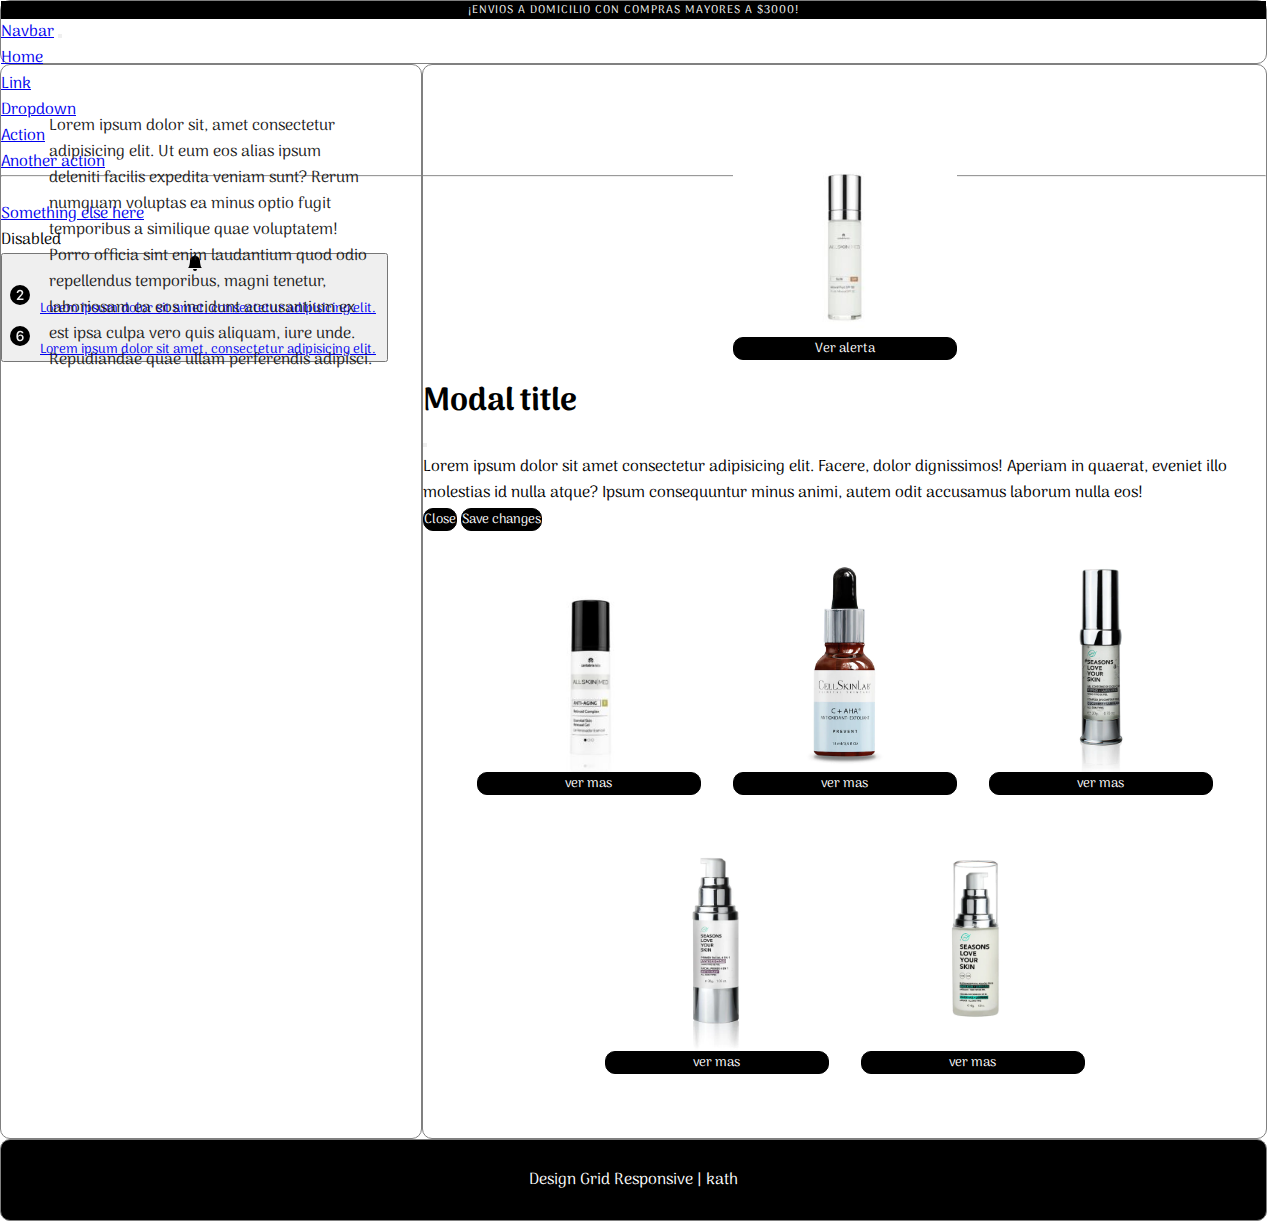
==== index.html @ 7ddfaa4d "[m] este es mi primer push" ====
<!DOCTYPE html>
<html lang="en">
<head>
    <meta charset="UTF-8">
    <meta http-equiv="X-UA-Compatible" content="IE=edge">
    <meta name="viewport" content="width=device-width, initial-scale=1.0">
    <!-- GOOGLE FONT -->
    <link rel="preconnect" href="https://fonts.googleapis.com">
    <link rel="preconnect" href="https://fonts.gstatic.com" crossorigin>
    <link href="https://fonts.googleapis.com/css2?family=Arima:wght@100;200;400;600;700&display=swap" rel="stylesheet">
    <!--BS cdn-->
    <link href="https://cdn.jsdelivr.net/npm/bootstrap@5.3.0/dist/css/bootstrap.min.css" rel="stylesheet" integrity="sha384-9ndCyUaIbzAi2FUVXJi0CjmCapSmO7SnpJef0486qhLnuZ2cdeRhO02iuK6FUUVM" crossorigin="anonymous">

    <!-- estilos -->
    <link rel="stylesheet" href="css/style.css">
    <title>Clase 5 | Bootstrap Cdn</title>
</head>
<body>
    <div class="grid__container">
        <header class="cabeza grid__setter">
            <div class="cabeza__span">
                <p>¡Envios a domicilio con compras mayores a $3000!</p>
            </div>

            <nav class="navbar navbar-expand-lg bg-body-tertiary">
                <div class="container-fluid">
                  <a class="navbar-brand" href="#">Navbar</a>
                  <button class="navbar-toggler" type="button" data-bs-toggle="collapse" data-bs-target="#navbarSupportedContent" aria-controls="navbarSupportedContent" aria-expanded="false" aria-label="Toggle navigation">
                    <span class="navbar-toggler-icon"></span>
                  </button>
                  <div class="collapse navbar-collapse" id="navbarSupportedContent">
                    <ul class="navbar-nav me-auto mb-2 mb-lg-0">
                      <li class="nav-item">
                        <a class="nav-link active" aria-current="page" href="#">Home</a>
                      </li>
                      <li class="nav-item">
                        <a class="nav-link" href="#">Link</a>
                      </li>
                      <li class="nav-item dropdown">
                        <a class="nav-link dropdown-toggle" href="#" role="button" data-bs-toggle="dropdown" aria-expanded="false">
                          Dropdown
                        </a>
                        <ul class="dropdown-menu">
                          <li><a class="dropdown-item" href="#">Action</a></li>
                          <li><a class="dropdown-item" href="#">Another action</a></li>
                          <li><hr class="dropdown-divider"></li>
                          <li><a class="dropdown-item" href="#">Something else here</a></li>
                        </ul>
                      </li>
                      <li class="nav-item">
                        <a class="nav-link disabled">Disabled</a>
                      </li>
                    </ul>
                    <form class="d-flex dropdown" role="search">
                      <button class="btn dropdown-toggle"  data-bs-toggle="dropdown" aria-expanded="false" type="submit"><svg xmlns="http://www.w3.org/2000/svg" width="16" height="16" fill="currentColor" class="bi bi-bell-fill" viewBox="0 0 16 16">
                        <path d="M8 16a2 2 0 0 0 2-2H6a2 2 0 0 0 2 2zm.995-14.901a1 1 0 1 0-1.99 0A5.002 5.002 0 0 0 3 6c0 1.098-.5 6-2 7h14c-1.5-1-2-5.902-2-7 0-2.42-1.72-4.44-4.005-4.901z"/>
                      </svg>
                        <ul class="dropdown-menu notificacion-align">
                          <li class="d-flex align-items-center">
                            <svg xmlns="http://www.w3.org/2000/svg" fill="currentColor" class="bi bi-2-circle-fill notificacion-svg" viewBox="0 0 16 16">
                              <path d="M16 8A8 8 0 1 1 0 8a8 8 0 0 1 16 0ZM6.646 6.24c0-.691.493-1.306 1.336-1.306.756 0 1.313.492 1.313 1.236 0 .697-.469 1.23-.902 1.705l-2.971 3.293V12h5.344v-1.107H7.268v-.077l1.974-2.22.096-.107c.688-.763 1.287-1.428 1.287-2.43 0-1.266-1.031-2.215-2.613-2.215-1.758 0-2.637 1.19-2.637 2.402v.065h1.271v-.07Z"/>
                            </svg>
                            <a class="dropdown-item" href="#">Lorem ipsum dolor sit amet, consectetur adipisicing elit.</a>
                          </li>
                          <li class="d-flex align-items-center bg-warning">
                            <svg xmlns="http://www.w3.org/2000/svg"  fill="currentColor" class="bi bi-6-circle-fill notificacion-svg" viewBox="0 0 16 16">
                              <path d="M16 8A8 8 0 1 1 0 8a8 8 0 0 1 16 0ZM8.21 3.855c-1.868 0-3.116 1.395-3.116 4.407 0 1.183.228 2.039.597 2.642.569.926 1.477 1.254 2.409 1.254 1.629 0 2.847-1.013 2.847-2.783 0-1.676-1.254-2.555-2.508-2.555-1.125 0-1.752.61-1.98 1.155h-.082c-.012-1.946.727-3.036 1.805-3.036.802 0 1.213.457 1.312.815h1.29c-.06-.908-.962-1.899-2.573-1.899Zm-.099 4.008c-.92 0-1.564.65-1.564 1.576 0 1.032.703 1.635 1.558 1.635.868 0 1.553-.533 1.553-1.629 0-1.06-.744-1.582-1.547-1.582Z"/>
                            </svg>
                            <a class="dropdown-item notificacion-align-a" href="#">Lorem ipsum dolor sit amet, consectetur adipisicing elit.</a>
                          </li>
                          
                        </ul>
                    </button>
                    </form>
                  </div>
                </div>
              </nav>
            <!--
           <div class="cabeza__menu">
                <h1 class="cabeza__menu--logo">skin K!</h1>
           
                <nav>
                    <ul>
                        <li><a href="">Inicio</a></li>
                        <li><a href="page/galeria.html">Nosotros</a></li>
                        <li><a href="">Historia</a></li>
                    </ul>
                </nav>
            </div>-->
        </header>
        <aside class="publi grid__setter">
            <p> Lorem ipsum dolor sit, amet consectetur adipisicing elit. Ut eum eos alias ipsum deleniti facilis expedita veniam sunt? Rerum numquam voluptas ea minus optio fugit temporibus a similique quae voluptatem!
            Porro officia sint enim laudantium quod odio repellendus temporibus, magni tenetur, laboriosam ea eos incidunt accusantium ex est ipsa culpa vero quis aliquam, iure unde. Repudiandae quae ullam perferendis adipisci.</p>
        </aside>
        <main class="galeria grid__setter">
            <div class="galeria__producto">
                 <img src="img/img-1.jpeg" alt="">
                 <button class="galeria__button" type="button"  data-bs-toggle="modal" data-bs-target="#exampleModal">Ver alerta</button>
            </div>
            <div class="modal fade" id="exampleModal" tabindex="-1" aria-labelledby="exampleModalLabel" aria-hidden="true">
              <div class="modal-dialog">
                <div class="modal-content">
                  <div class="modal-header">
                    <h1 class="modal-title fs-5" id="exampleModalLabel">Modal title</h1>
                    <button type="button" class="btn-close" data-bs-dismiss="modal" aria-label="Close"></button>
                  </div>
                  <div class="modal-body">
                    Lorem ipsum dolor sit amet consectetur adipisicing elit. Facere, dolor dignissimos! Aperiam in quaerat, eveniet illo molestias id nulla atque? Ipsum consequuntur minus animi, autem odit accusamus laborum nulla eos!
                  </div>
                  <div class="modal-footer">
                    <button type="button"  class="galeria__button" data-bs-dismiss="modal">Close</button>
                    <button type="button" class="galeria__button">Save changes</button>
                  </div>
                </div>
              </div>
            </div>
            <div class="galeria__producto">
                <img src="img/img-2.jpeg" alt="">
                <button class="galeria__button">ver mas</button>
           </div>
            <div class="galeria__producto">
                <img src="img/img-3.webp" alt="">
                <button class="galeria__button">ver mas</button>
           </div>
           <div class="galeria__producto">
                 <img src="img/img-4.webp" alt="">
                 <button class="galeria__button">ver mas</button>
            </div>
            <div class="galeria__producto">
                <img src="img/img-5.webp" alt="">
                <button class="galeria__button">ver mas</button>
           </div>
           <div class="galeria__producto">
                 <img src="img/img-6.webp" alt="">
                 <button class="galeria__button">ver mas</button>
            </div>
           
        </main>
        <footer class="pie grid__setter">
          
          <span>Design Grid Responsive | kath</span>
        </footer>
    </div>

    <!--Script BS-->
    <script src="https://cdn.jsdelivr.net/npm/bootstrap@5.3.0/dist/js/bootstrap.bundle.min.js" integrity="sha384-geWF76RCwLtnZ8qwWowPQNguL3RmwHVBC9FhGdlKrxdiJJigb/j/68SIy3Te4Bkz" crossorigin="anonymous"></script>

</body>
</html>
---- css/style.css ----
*{
    margin: 0;
    padding: 0;
    font-family: 'Arima', cursive;
}
/* menu */
.cabeza__span{
    font-size: 0.7rem;
    background-color: #000000;
    text-align: center;
    text-transform: uppercase;
    letter-spacing: 1px;
    width: 100%;
}
.cabeza__span p{
    color: #ffffff;
    padding: 0;
    margin: 0;
}
.cabeza__menu{
    display: flex;
    justify-content: space-around;
    align-items: center;
    height: 5rem;
}
.cabeza__menu--logo{
    font-weight: 700;
    font-size: 1.5rem;
}
.cabeza__menu ul{
    display: flex;
    width: 24rem;
    justify-content: space-around;
}

.cabeza__menu ul li{
    list-style: none;
}
.cabeza__menu ul li a{
    text-decoration: none;
    color:#000;
}
        /*BS navbar*/
.notificacion-align[data-bs-popper] {
      right:0;
      left: inherit;
}
.notificacion-align a{
    padding: 0px;
    margin-right: 10px;
}
.notificacion-svg{
    margin: 7px;
    width: 20px;
    height: 20px;
}
/* aside */
p{
    color: #1b1a1a;
    margin: 3rem;
}
/* galeria */
.galeria{
    display: flex;
    flex-flow: wrap;
    justify-content: center;
    padding: 2rem 0 3rem;
}
.galeria__producto{
    display: flex;
    flex-direction: column;
    margin: 1rem;
}
.galeria__producto img{
    width: 14rem;
}
.galeria__button{
    background-color: #000;
    color: #ffffff;
    border: 1px solid #000;
    border-radius: 10px;
}

.pie{
    background-color: #000;
    color: #ffffff;
    display: flex;
    justify-content: center;
    height: 5rem;
    align-items: center;
}

.grid__setter{
    border: 1px solid gray;
    border-radius: 10px;
}
/*GRID*/
.grid__container{
    display: grid;
    grid-template-columns: 33% 33% 33%;
    grid-template-rows: 4rem 3fr 1fr 2em;
    grid-template-areas: 
    "cabeza cabeza cabeza"
    "publi galeria galeria"
    "publi galeria galeria"
    "pie pie pie";

}

.cabeza{
    grid-area: cabeza;
}

.publi{
    grid-area: publi;
}
.galeria{
    grid-area: galeria;
}
.pie{
    grid-area: pie;
}

/*
Si codeo de "desktop" a "mobile" tengo que usar "max-width"

Si codeo de "mobile" a "desktop" tengo que usar "min-width"

*/

/* T A B L E T */
@media (max-width: 768px){
    .grid__container{
        display: grid;
        grid-template-columns: 50% 50%;
        grid-template-rows: 4rem 3fr 1fr 2em;
        grid-template-areas: 
        "cabeza cabeza "
        "publi galeria "
        "publi galeria "
        "pie pie ";
    
    }
    .galeria__button{
        background-color: #04cefc;
        color: #ffffff;
        border: 1px solid #000;
        border-radius: 20px;
        height: 50px;
    }

    .galeria__producto img{
        width: 20rem;
    }
}

/* M O B I L E */
@media (max-width:576px){
    .grid__container{
        background-color: red;
    }

    .galeria__producto img{
        width: 5rem;
    }
}
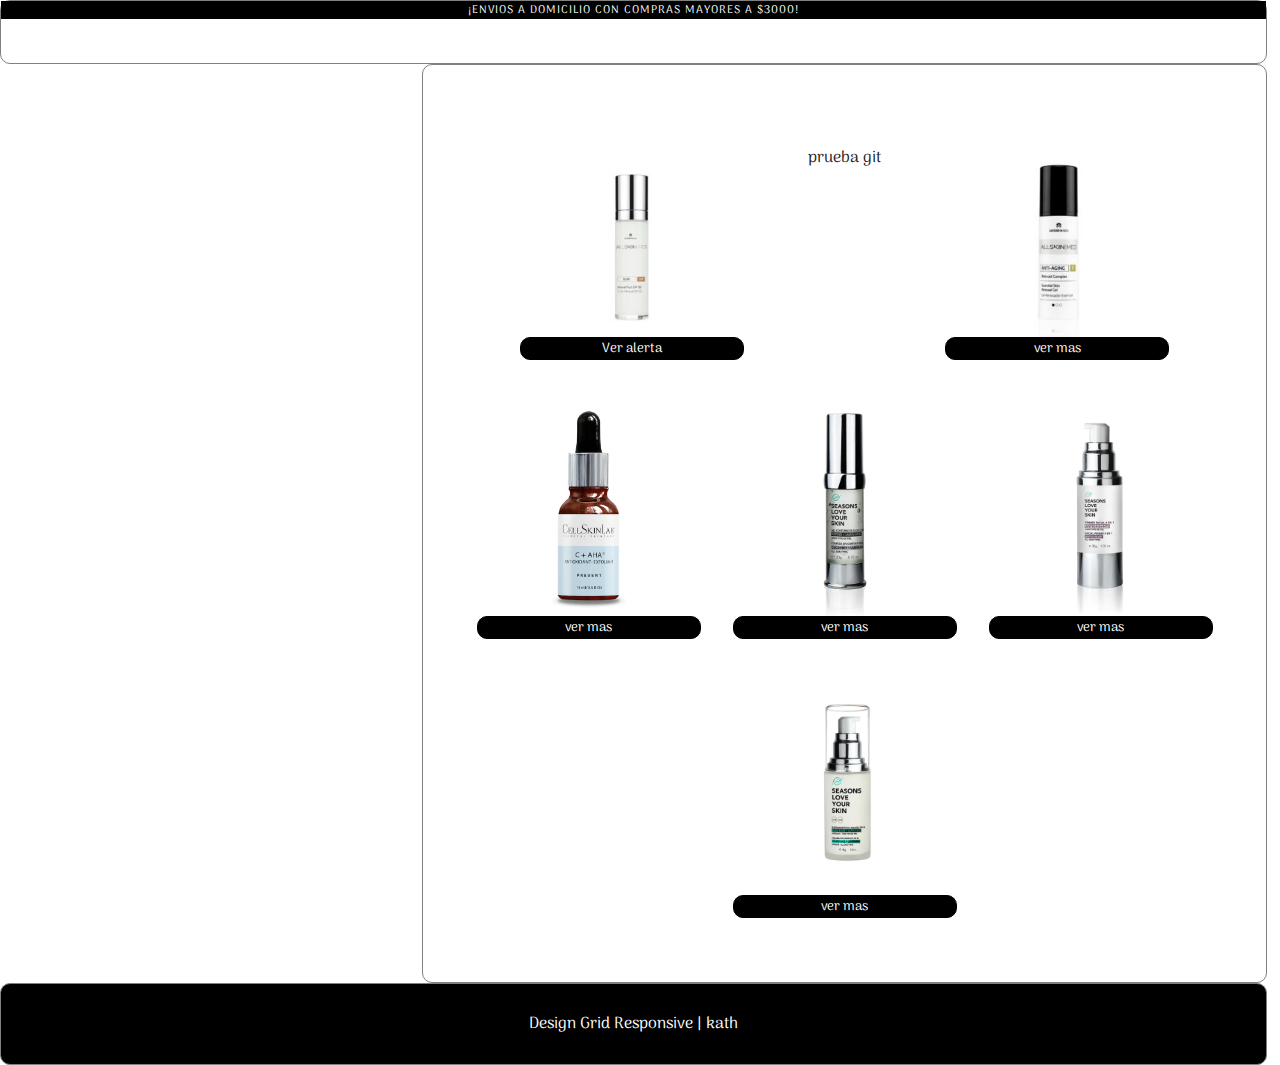
==== commit 8fb23899: "[test-bs] modifico el main para hacer una prueba" ====
--- a/index.html
+++ b/index.html
@@ -22,59 +22,7 @@
                 <p>¡Envios a domicilio con compras mayores a $3000!</p>
             </div>
 
-            <nav class="navbar navbar-expand-lg bg-body-tertiary">
-                <div class="container-fluid">
-                  <a class="navbar-brand" href="#">Navbar</a>
-                  <button class="navbar-toggler" type="button" data-bs-toggle="collapse" data-bs-target="#navbarSupportedContent" aria-controls="navbarSupportedContent" aria-expanded="false" aria-label="Toggle navigation">
-                    <span class="navbar-toggler-icon"></span>
-                  </button>
-                  <div class="collapse navbar-collapse" id="navbarSupportedContent">
-                    <ul class="navbar-nav me-auto mb-2 mb-lg-0">
-                      <li class="nav-item">
-                        <a class="nav-link active" aria-current="page" href="#">Home</a>
-                      </li>
-                      <li class="nav-item">
-                        <a class="nav-link" href="#">Link</a>
-                      </li>
-                      <li class="nav-item dropdown">
-                        <a class="nav-link dropdown-toggle" href="#" role="button" data-bs-toggle="dropdown" aria-expanded="false">
-                          Dropdown
-                        </a>
-                        <ul class="dropdown-menu">
-                          <li><a class="dropdown-item" href="#">Action</a></li>
-                          <li><a class="dropdown-item" href="#">Another action</a></li>
-                          <li><hr class="dropdown-divider"></li>
-                          <li><a class="dropdown-item" href="#">Something else here</a></li>
-                        </ul>
-                      </li>
-                      <li class="nav-item">
-                        <a class="nav-link disabled">Disabled</a>
-                      </li>
-                    </ul>
-                    <form class="d-flex dropdown" role="search">
-                      <button class="btn dropdown-toggle"  data-bs-toggle="dropdown" aria-expanded="false" type="submit"><svg xmlns="http://www.w3.org/2000/svg" width="16" height="16" fill="currentColor" class="bi bi-bell-fill" viewBox="0 0 16 16">
-                        <path d="M8 16a2 2 0 0 0 2-2H6a2 2 0 0 0 2 2zm.995-14.901a1 1 0 1 0-1.99 0A5.002 5.002 0 0 0 3 6c0 1.098-.5 6-2 7h14c-1.5-1-2-5.902-2-7 0-2.42-1.72-4.44-4.005-4.901z"/>
-                      </svg>
-                        <ul class="dropdown-menu notificacion-align">
-                          <li class="d-flex align-items-center">
-                            <svg xmlns="http://www.w3.org/2000/svg" fill="currentColor" class="bi bi-2-circle-fill notificacion-svg" viewBox="0 0 16 16">
-                              <path d="M16 8A8 8 0 1 1 0 8a8 8 0 0 1 16 0ZM6.646 6.24c0-.691.493-1.306 1.336-1.306.756 0 1.313.492 1.313 1.236 0 .697-.469 1.23-.902 1.705l-2.971 3.293V12h5.344v-1.107H7.268v-.077l1.974-2.22.096-.107c.688-.763 1.287-1.428 1.287-2.43 0-1.266-1.031-2.215-2.613-2.215-1.758 0-2.637 1.19-2.637 2.402v.065h1.271v-.07Z"/>
-                            </svg>
-                            <a class="dropdown-item" href="#">Lorem ipsum dolor sit amet, consectetur adipisicing elit.</a>
-                          </li>
-                          <li class="d-flex align-items-center bg-warning">
-                            <svg xmlns="http://www.w3.org/2000/svg"  fill="currentColor" class="bi bi-6-circle-fill notificacion-svg" viewBox="0 0 16 16">
-                              <path d="M16 8A8 8 0 1 1 0 8a8 8 0 0 1 16 0ZM8.21 3.855c-1.868 0-3.116 1.395-3.116 4.407 0 1.183.228 2.039.597 2.642.569.926 1.477 1.254 2.409 1.254 1.629 0 2.847-1.013 2.847-2.783 0-1.676-1.254-2.555-2.508-2.555-1.125 0-1.752.61-1.98 1.155h-.082c-.012-1.946.727-3.036 1.805-3.036.802 0 1.213.457 1.312.815h1.29c-.06-.908-.962-1.899-2.573-1.899Zm-.099 4.008c-.92 0-1.564.65-1.564 1.576 0 1.032.703 1.635 1.558 1.635.868 0 1.553-.533 1.553-1.629 0-1.06-.744-1.582-1.547-1.582Z"/>
-                            </svg>
-                            <a class="dropdown-item notificacion-align-a" href="#">Lorem ipsum dolor sit amet, consectetur adipisicing elit.</a>
-                          </li>
-                          
-                        </ul>
-                    </button>
-                    </form>
-                  </div>
-                </div>
-              </nav>
+            
             <!--
            <div class="cabeza__menu">
                 <h1 class="cabeza__menu--logo">skin K!</h1>
@@ -88,32 +36,17 @@
                 </nav>
             </div>-->
         </header>
-        <aside class="publi grid__setter">
-            <p> Lorem ipsum dolor sit, amet consectetur adipisicing elit. Ut eum eos alias ipsum deleniti facilis expedita veniam sunt? Rerum numquam voluptas ea minus optio fugit temporibus a similique quae voluptatem!
-            Porro officia sint enim laudantium quod odio repellendus temporibus, magni tenetur, laboriosam ea eos incidunt accusantium ex est ipsa culpa vero quis aliquam, iure unde. Repudiandae quae ullam perferendis adipisci.</p>
-        </aside>
+        
         <main class="galeria grid__setter">
             <div class="galeria__producto">
                  <img src="img/img-1.jpeg" alt="">
                  <button class="galeria__button" type="button"  data-bs-toggle="modal" data-bs-target="#exampleModal">Ver alerta</button>
             </div>
-            <div class="modal fade" id="exampleModal" tabindex="-1" aria-labelledby="exampleModalLabel" aria-hidden="true">
-              <div class="modal-dialog">
-                <div class="modal-content">
-                  <div class="modal-header">
-                    <h1 class="modal-title fs-5" id="exampleModalLabel">Modal title</h1>
-                    <button type="button" class="btn-close" data-bs-dismiss="modal" aria-label="Close"></button>
-                  </div>
-                  <div class="modal-body">
-                    Lorem ipsum dolor sit amet consectetur adipisicing elit. Facere, dolor dignissimos! Aperiam in quaerat, eveniet illo molestias id nulla atque? Ipsum consequuntur minus animi, autem odit accusamus laborum nulla eos!
-                  </div>
-                  <div class="modal-footer">
-                    <button type="button"  class="galeria__button" data-bs-dismiss="modal">Close</button>
-                    <button type="button" class="galeria__button">Save changes</button>
-                  </div>
-                </div>
-              </div>
-            </div>
+           <div>
+            <p>
+              prueba git
+            </p>
+           </div>
             <div class="galeria__producto">
                 <img src="img/img-2.jpeg" alt="">
                 <button class="galeria__button">ver mas</button>
